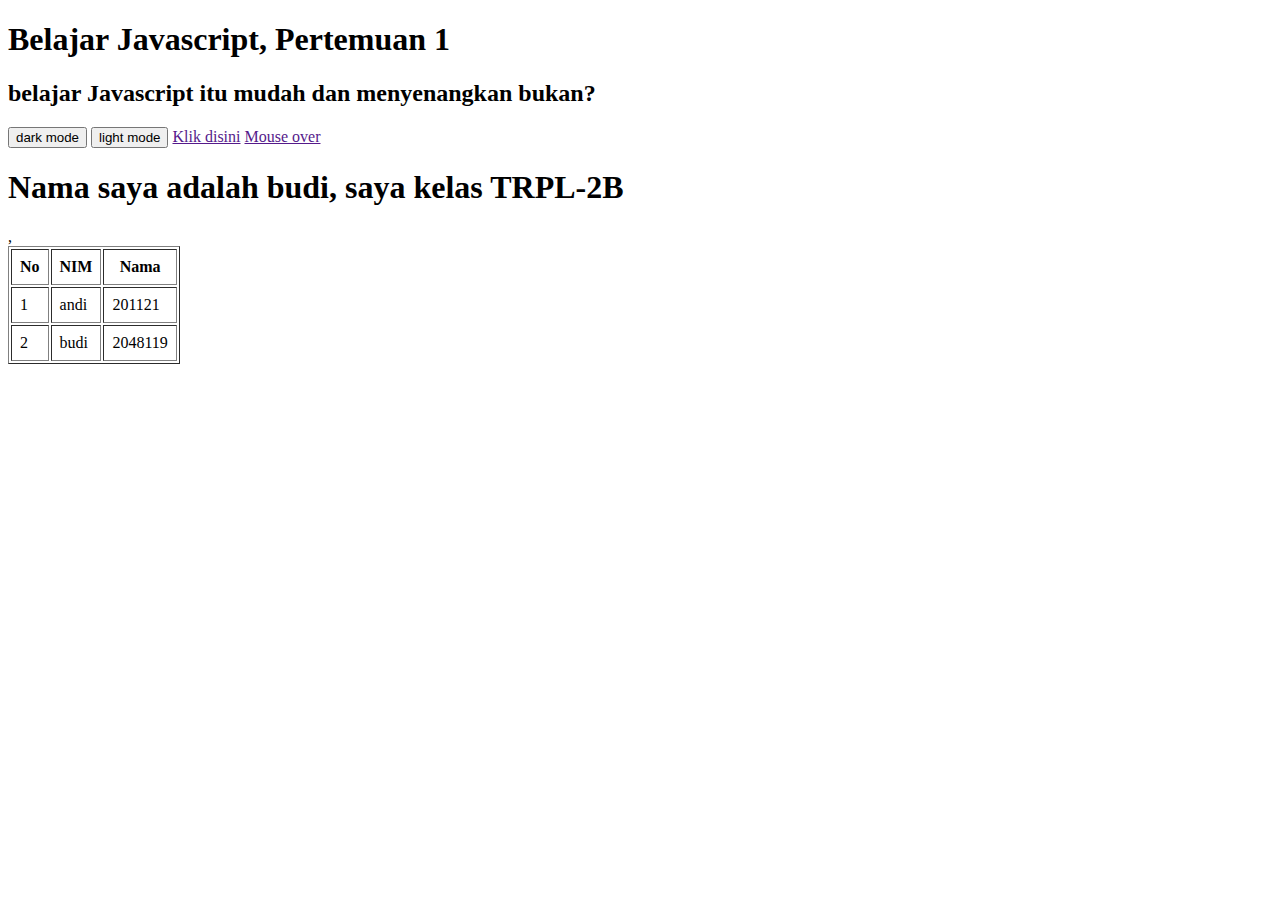
==== javascript.html @ 54a24ff7 "pertemuan pertama tentang javascript" ====
<!DOCTYPE html>
		<title>Javascript</title>
<html>
	<head>
		<meta name="author" content="Fazar adi putra">
	</head>
	<body>
		<h1>Belajar Javascript</h1>
		<h2>Belajar Javascript</h2>
		<button id="btn-dark">dark mode</button>
		<button id="btn-light">light mode</button>
		<a href="" onclick="alert('link ini telah di Klik')">Klik disini</a>
		<a href="" onmouseover="alert('Mouse over')">Mouse over</a>
		<script>
			const a = 100
			const b = 200
			console.log(a,b)
			
			
			let nama = "Andi"
			let kelas = "TRPL-2B"
			nama = "budi"
			console.log(nama)
			
			
			const mhss = [{nama : 'andi', nim: 201121},{nama: 'budi', nim: 2048119}]
			document.write(`<h1>Nama saya adalah ${nama}, saya kelas ${kelas}</h1>`)
			document.write(`<table border="1" cellpadding="8">
				<tr>
					<th>No</th>
					<th>NIM</th>
					<th>Nama</th>
				</tr>
				${ mhss.map((mhs,i) => `<tr>
											<td>${i+1}</td>
											<td>${mhs.nama}</td>
											<td>${mhs.nim}</td>
										</tr>`)}					
			</table>
			`)
			
			const judul = document.querySelector('h1')
			const pesan = document.querySelector('h2')
			judul.innerHTML += ', Pertemuan 1'
			pesan.innerHTML = 'belajar Javascript itu mudah dan menyenangkan bukan?'
			
			const body = document.querySelector('body')
			const btnDark = document.querySelector('#btn-dark')
			const btnLight = document.querySelector('#btn-light')
			
			btnDark.addEventListener('click', ()=> body.style = 'background-color: black; color: white;')
			btnLight.addEventListener('click', ()=> body.style = 'background-color: white; color: black;')
			
		</script>
	</body>
</html>
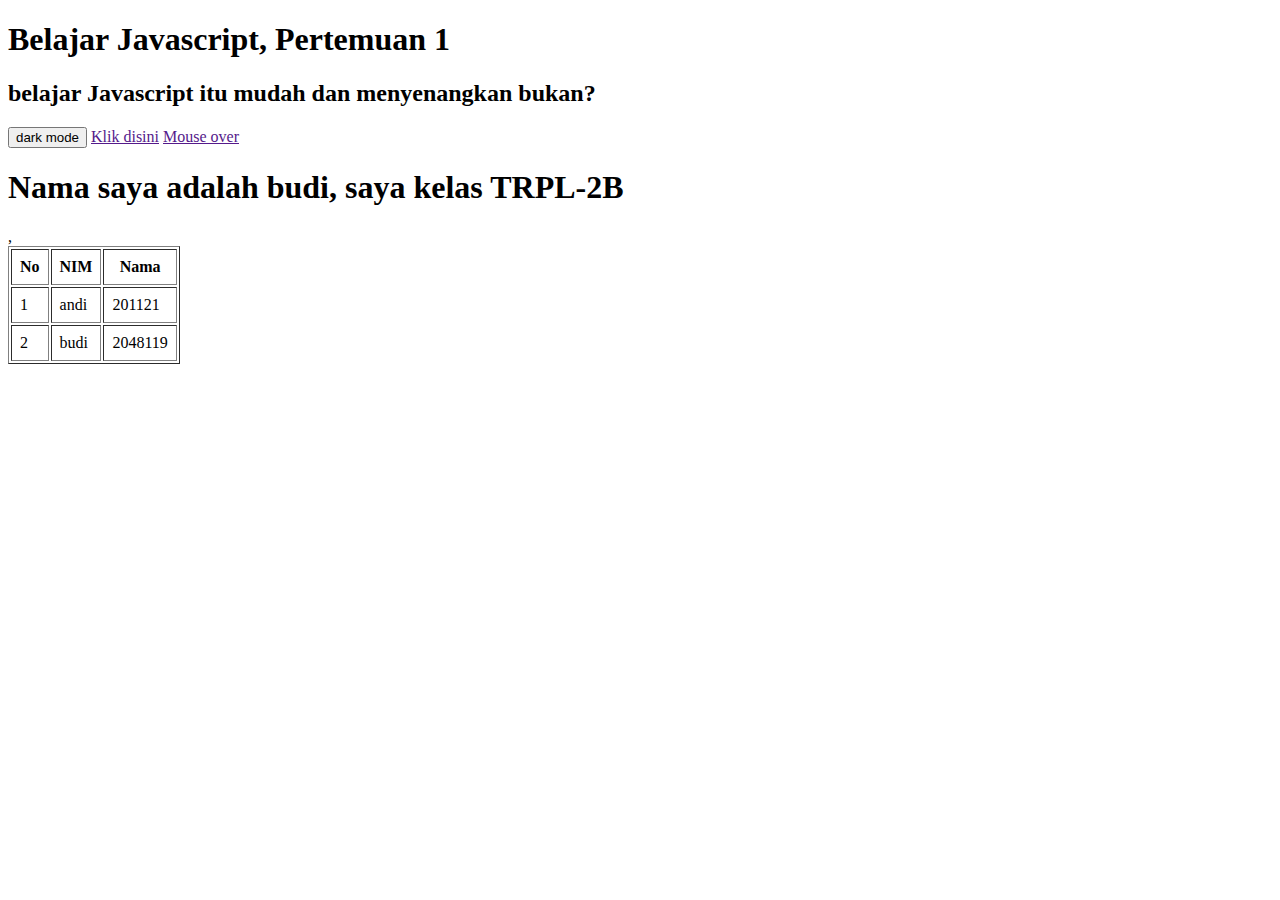
==== commit a43ea888: "change button mode to only one" ====
--- a/javascript.html
+++ b/javascript.html
@@ -1,14 +1,25 @@
 <!DOCTYPE html>
-		<title>Javascript</title>
+		
 <html>
 	<head>
+	<title>Javascript</title>
 		<meta name="author" content="Fazar adi putra">
+		<style>
+			.dark-mode{
+				background-color: black; 
+				color: white;
+			}
+			.light-mode{
+				background-color: white; 
+				color: black;
+			}
+		</style>
 	</head>
-	<body>
+	<body class="light-mode">
 		<h1>Belajar Javascript</h1>
 		<h2>Belajar Javascript</h2>
-		<button id="btn-dark">dark mode</button>
-		<button id="btn-light">light mode</button>
+		<button id="btn-mode">dark mode</button>
+<!-- 		<button id="btn-light">light mode</button> -->
 		<a href="" onclick="alert('link ini telah di Klik')">Klik disini</a>
 		<a href="" onmouseover="alert('Mouse over')">Mouse over</a>
 		<script>
@@ -45,11 +56,20 @@
 			pesan.innerHTML = 'belajar Javascript itu mudah dan menyenangkan bukan?'
 			
 			const body = document.querySelector('body')
-			const btnDark = document.querySelector('#btn-dark')
+			const btnDark = document.querySelector('#btn-mode')
 			const btnLight = document.querySelector('#btn-light')
 			
-			btnDark.addEventListener('click', ()=> body.style = 'background-color: black; color: white;')
-			btnLight.addEventListener('click', ()=> body.style = 'background-color: white; color: black;')
+			btnDark.addEventListener('click', ()=> {
+				if(body.classList.contains('dark-mode')){
+					btnDark.innerHTML = 'dark mode'
+					body.classList.remove('dark-mode')
+					body.classList.add('light-mode')
+				}else if(body.classList.contains('light-mode')){
+					btnDark.innerHTML = 'light mode'
+					body.classList.remove('light-mode')
+					body.classList.add('dark-mode')
+				}
+			})
 			
 		</script>
 	</body>
